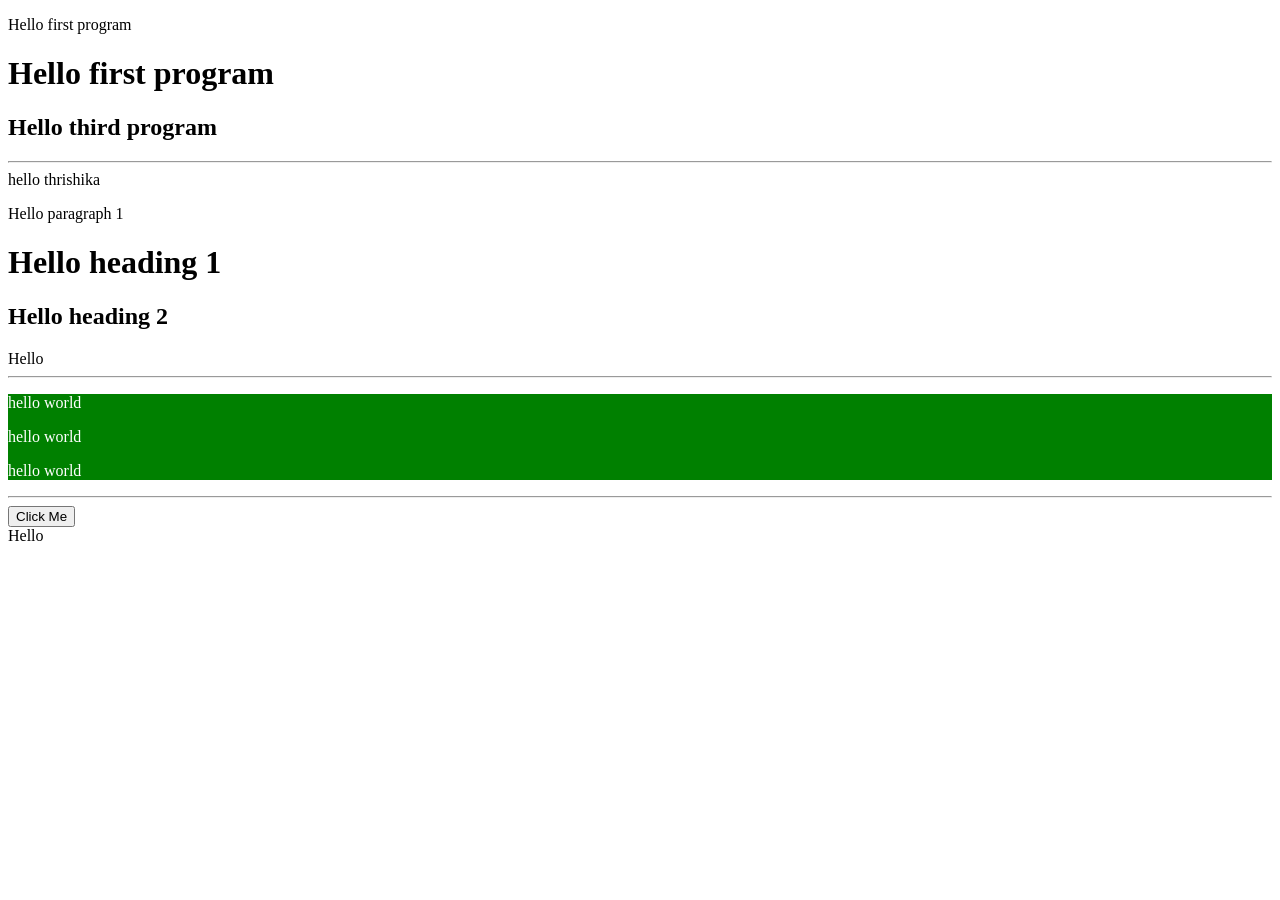
==== B_CHANGING_CONTENT/index.html @ 3f8f39e6 "added" ====
<!DOCTYPE html>
<html lang="en">
<head>
    <meta charset="UTF-8">
    <meta name="viewport" content="width=device-width, initial-scale=1.0">
    <title>Index page</title>
    <link rel="stylesheet" href="./index.css">
</head>
<body>
    <div class="id-based-access">
        <p id="firstId">Hello first program</p>
        <h1 id="firstId">Hello first program</h1>
        <h2 id="firstId">Hello third program</h2>
    </div>
    <hr/>
    <div class="class-based-access">
        <div class="name">hello thrishika</div>
        <p class="content">Hello paragraph 1</p>
        <h1 class="content">Hello heading 1</h1>
        <h2 class="content">Hello heading 2</h2>
    </div>
    <div id="box">
        Hello
        <span style="display:none">Hidden</span>
    </div>
    <hr>
    <div id="para">
        <p>hello world</p>
        <p>hello world</p>
        <p>hello world</p>
    </div>
    <hr>
      <button>Click Me</button>
      <div id="text">Hello</div>

<script src="./index.js"></script>
</body>
</html>
---- B_CHANGING_CONTENT/index.css ----
.active{
    background-color: green;
    color : white
}
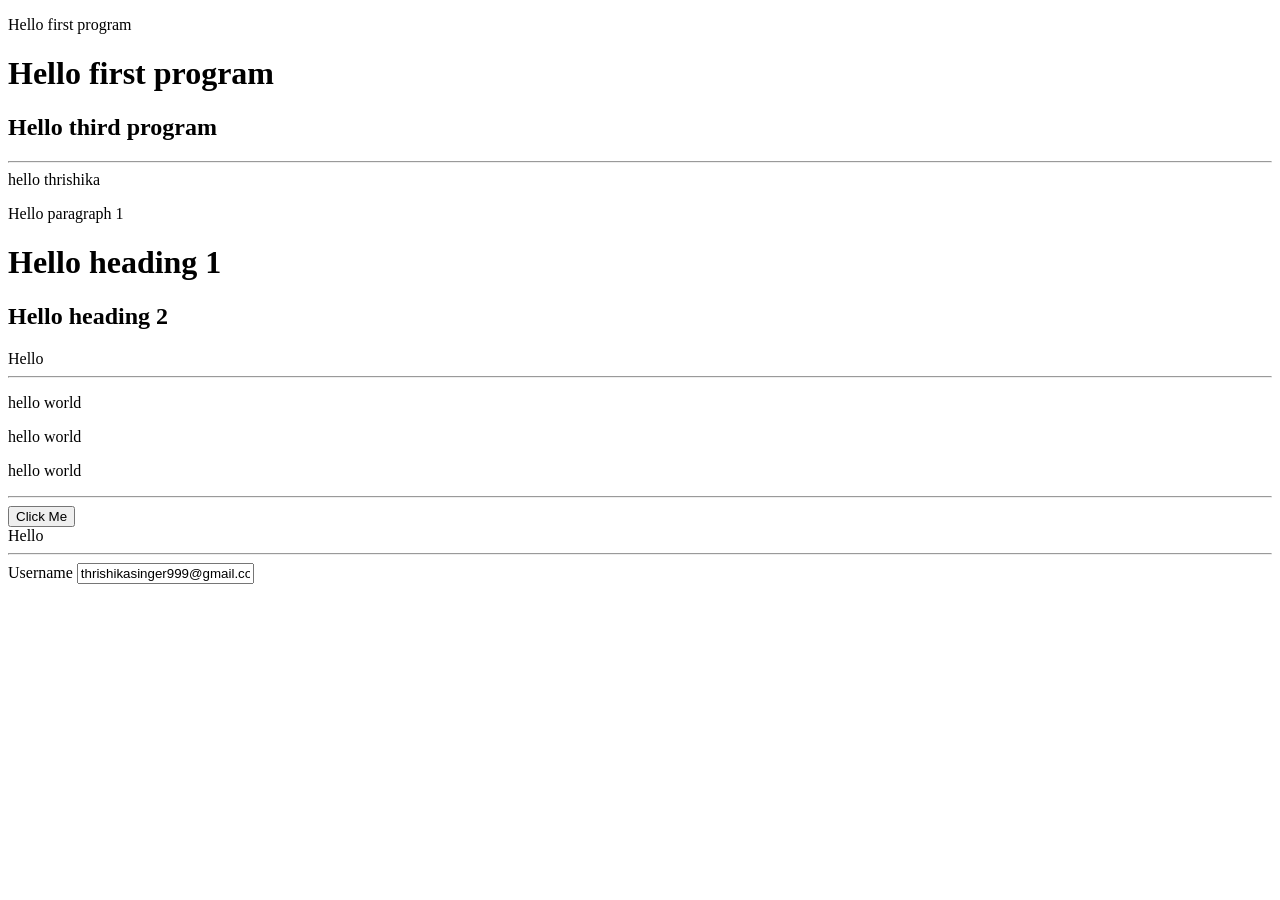
==== commit 0ab2ee6b: "modify" ====
--- a/B_CHANGING_CONTENT/index.html
+++ b/B_CHANGING_CONTENT/index.html
@@ -33,6 +33,13 @@
       <button>Click Me</button>
       <div id="text">Hello</div>
 
+    <hr>
+    <div class="container">
+    <label for="">Username</label>
+    <input type="text" id="username">
+
+    </div>
+
 <script src="./index.js"></script>
 </body>
 </html>
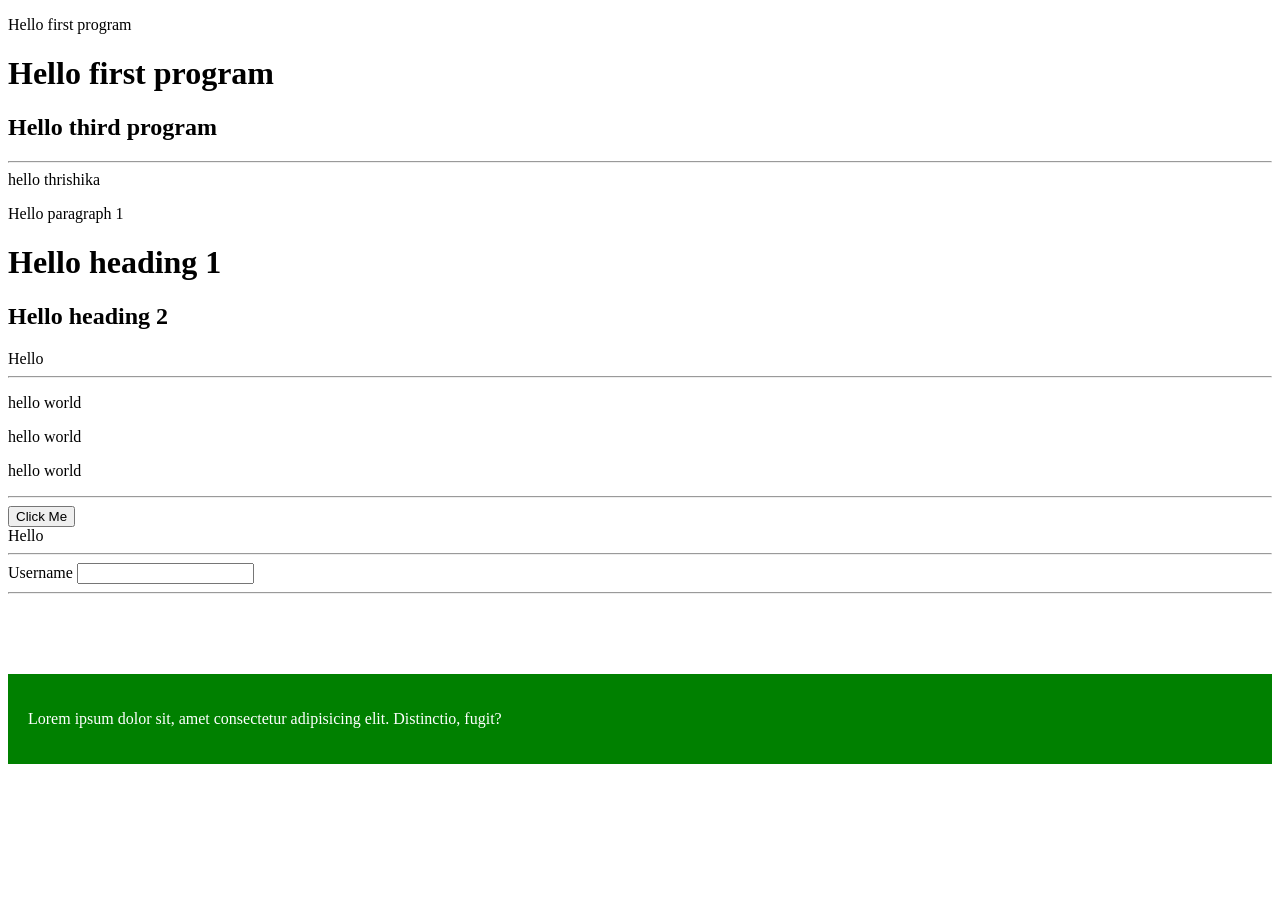
==== commit 6023a145: "modify" ====
--- a/B_CHANGING_CONTENT/index.html
+++ b/B_CHANGING_CONTENT/index.html
@@ -39,6 +39,11 @@
     <input type="text" id="username">
 
     </div>
+    <hr>
+    <!-- css used in js -->
+    <div class="contain">
+        <p>Lorem ipsum dolor sit, amet consectetur adipisicing elit. Distinctio, fugit?</p>
+    </div>
 
 <script src="./index.js"></script>
 </body>
